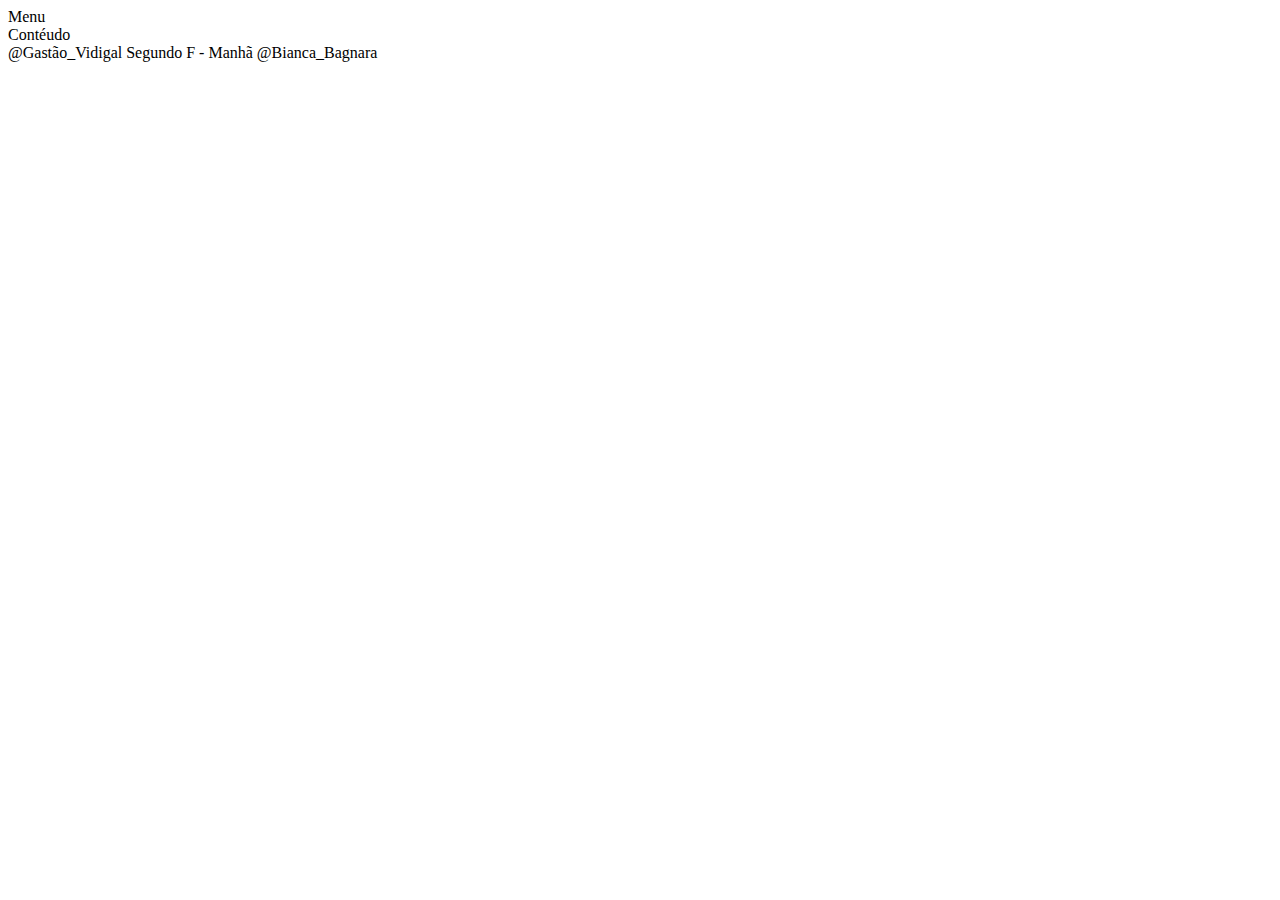
==== index.html @ 05930478 "Update index.html" ====
<!DOCTYPE html>
<html lang="en">
<head>
    <meta charset="UTF-8">
    <meta http-equiv="X-UA-Compatible" content="IE=edge">
    <meta name="viewport" content="width=device-width, initial-scale=1.0">
    <title>Assunto - Droga</title>
    <link rel="stylesheet" href="drogas.css">
</head>
<body>
    <footer class="menu">
        Menu
    </footer>
    <section class="conteudo">
        Contéudo
    </section>
    <footer class="rodape">
        @Gastão_Vidigal
        Segundo F - Manhã
        @Bianca_Bagnara
    </footer>
</body>
</html>
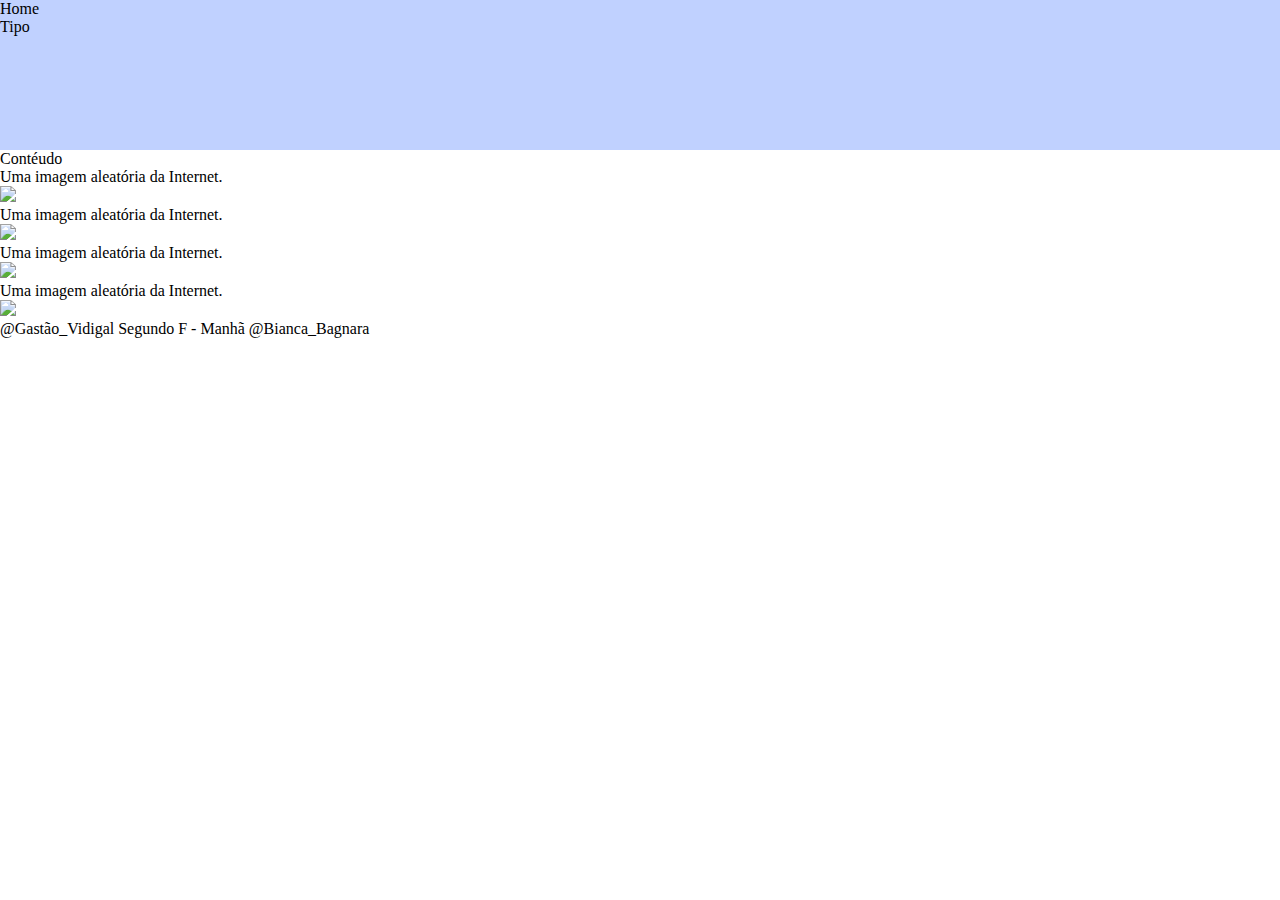
==== commit 5069ea77: "Update index.html" ====
--- a/index.html
+++ b/index.html
@@ -9,10 +9,39 @@
 </head>
 <body>
     <footer class="menu">
-        Menu
+        <nav>
+            <ul>
+                <li>Home</li>
+                <li>Tipo</li>
+            </ul>
+        </nav>
     </footer>
     <section class="conteudo">
         Contéudo
+        <div>
+            Uma imagem aleatória da Internet.
+        </div>
+        <div>
+            <img class="img-mobile" src="drogas.jpg">
+        </div>
+        <div>
+            Uma imagem aleatória da Internet.
+        </div>
+        <div>
+            <img class="img-mobile" src="drogas.jpg">
+        </div>
+        <div>
+            Uma imagem aleatória da Internet.
+        </div>
+        <div>
+            <img class="img-mobile" src="drogas.jpg">
+        </div>
+        <div>
+            Uma imagem aleatória da Internet.
+        </div>
+        <div>
+            <img class="img-mobile" src="drogas.jpg">
+        </div>
     </section>
     <footer class="rodape">
         @Gastão_Vidigal
--- a/drogas.css
+++ b/drogas.css
@@ -0,0 +1,17 @@
+* {
+    margin: 0;
+    padding: 0;
+}
+.menu{
+    width: 100;
+    height: 150px;
+    background: rgb(192, 209, 255);
+}
+.conteudo {
+    width: 100%;
+}
+.rosape {
+    width: 100%;
+    text-align: center;
+    
+}
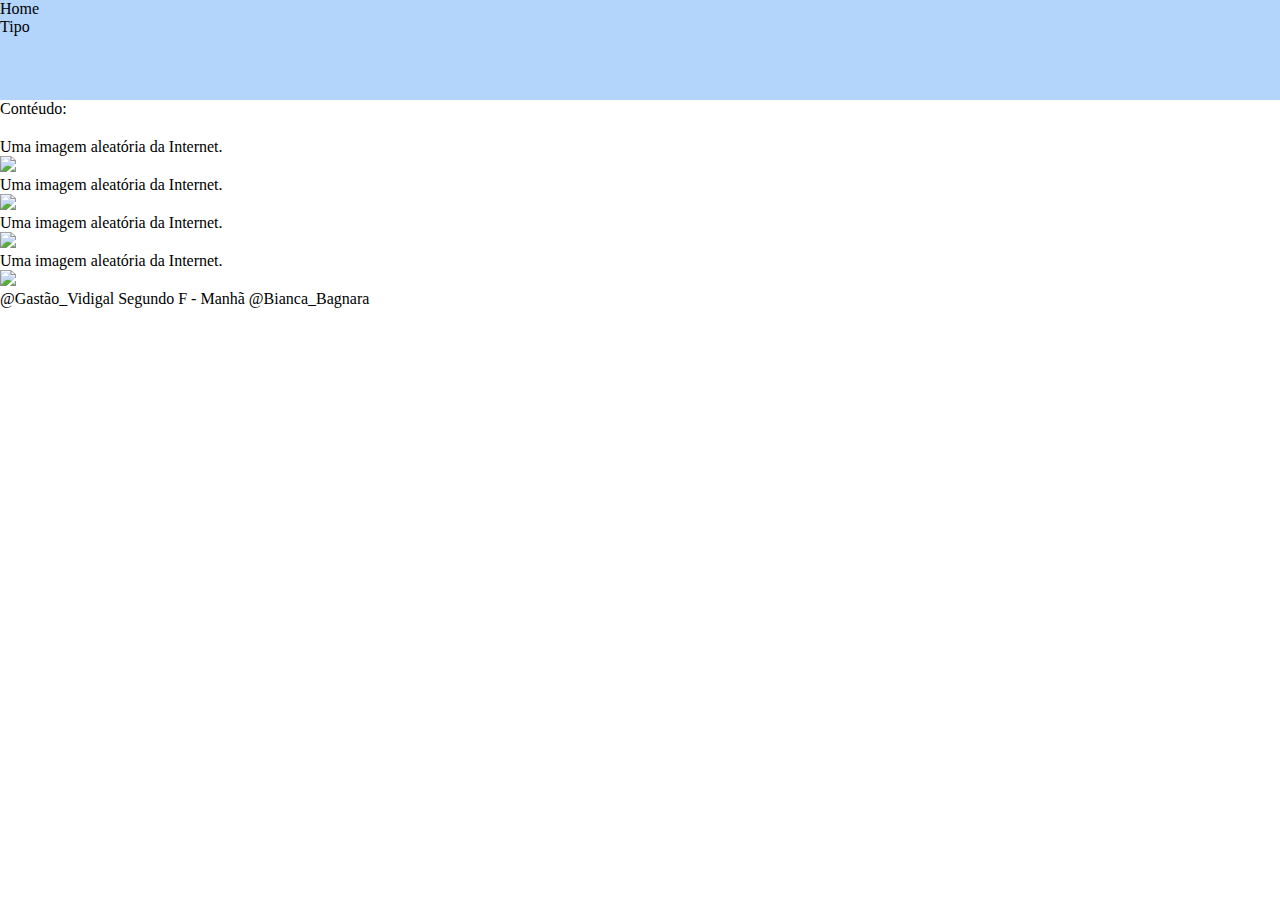
==== commit 791bf794: "Update index.html" ====
--- a/index.html
+++ b/index.html
@@ -17,7 +17,9 @@
         </nav>
     </footer>
     <section class="conteudo">
-        Contéudo
+        Contéudo:
+<div class="conteudo-home">
+</div>
         <div>
             Uma imagem aleatória da Internet.
         </div>
--- a/drogas.css
+++ b/drogas.css
@@ -5,13 +5,34 @@
 .menu{
     width: 100;
     height: 150px;
-    background: rgb(192, 209, 255);
+    background: rgb(223, 200, 253);
 }
 .conteudo {
     width: 100%;
 }
 .rosape {
     width: 100%;
-    text-align: center;
+    text-align: center;  
+}
+.img-mobile {
+width: 100%
+}
+@media screen and (min-width: 768px){
+    .menu{
+        height: 100px;
+        background-color: rgb(179, 213, 252);
     
+    }
+    .conteudo-home{
+        display: flex;
+        padding: 10px;
+    }
 }
+    @media screen and (min-width: 1288px) {
+        .menu{
+            height: 120px;
+            background-color: rgb(171, 243, 195);
+    
+    }
+}
+
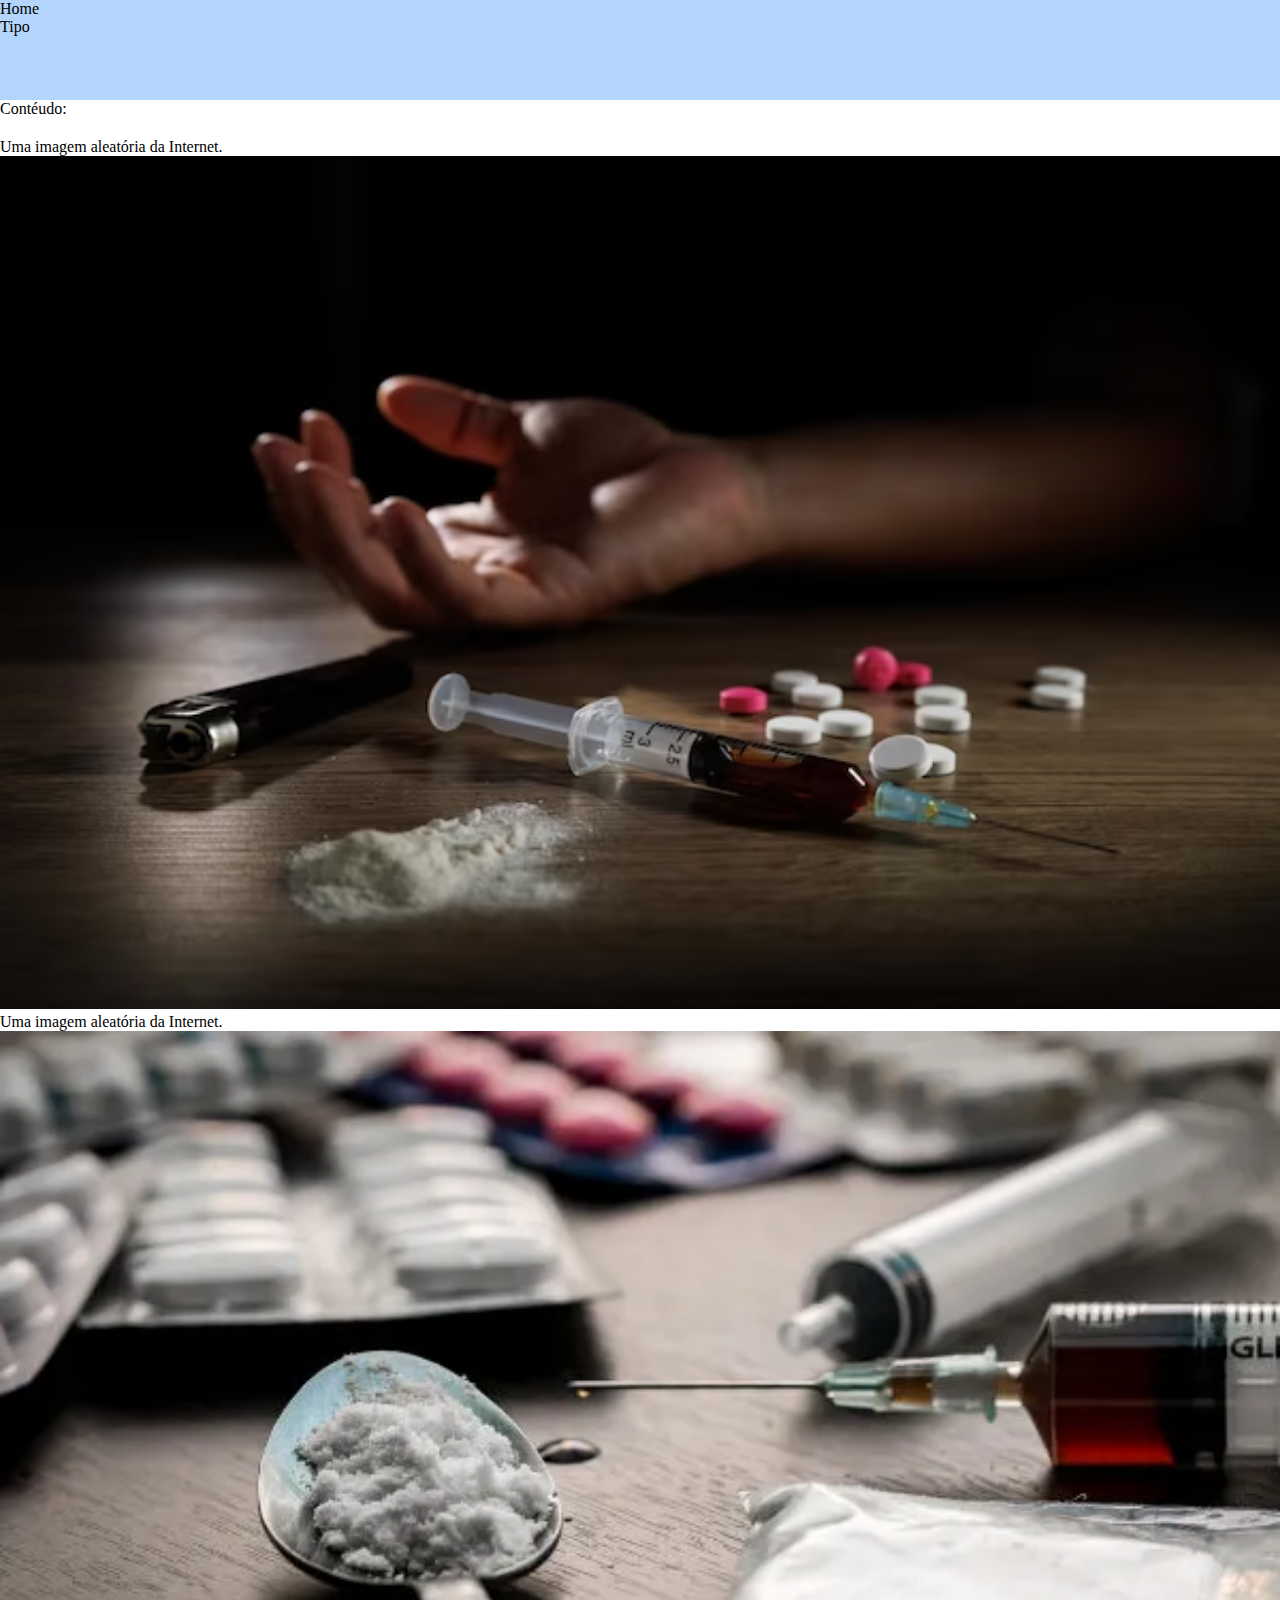
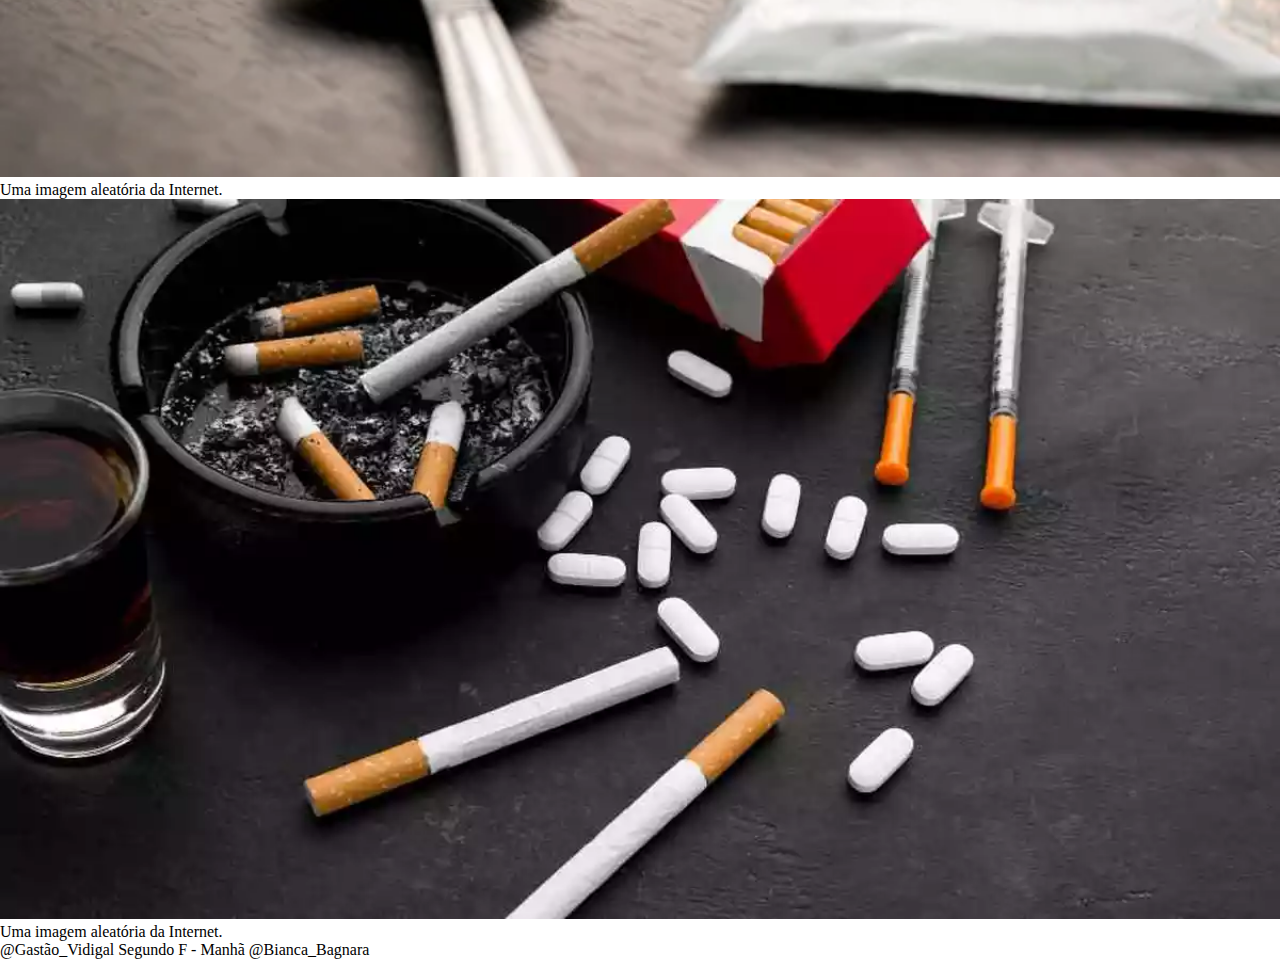
==== commit d27d009f: "Update index.html" ====
--- a/index.html
+++ b/index.html
@@ -24,25 +24,22 @@
             Uma imagem aleatória da Internet.
         </div>
         <div>
-            <img class="img-mobile" src="drogas.jpg">
+            <img class="img-mobile" src="drogas1.jpg">
         </div>
         <div>
             Uma imagem aleatória da Internet.
         </div>
         <div>
-            <img class="img-mobile" src="drogas.jpg">
+            <img class="img-mobile" src="drogas2.jpg">
         </div>
         <div>
             Uma imagem aleatória da Internet.
         </div>
         <div>
-            <img class="img-mobile" src="drogas.jpg">
+            <img class="img-mobile" src="drogas3.jpg">
         </div>
         <div>
             Uma imagem aleatória da Internet.
-        </div>
-        <div>
-            <img class="img-mobile" src="drogas.jpg">
         </div>
     </section>
     <footer class="rodape">
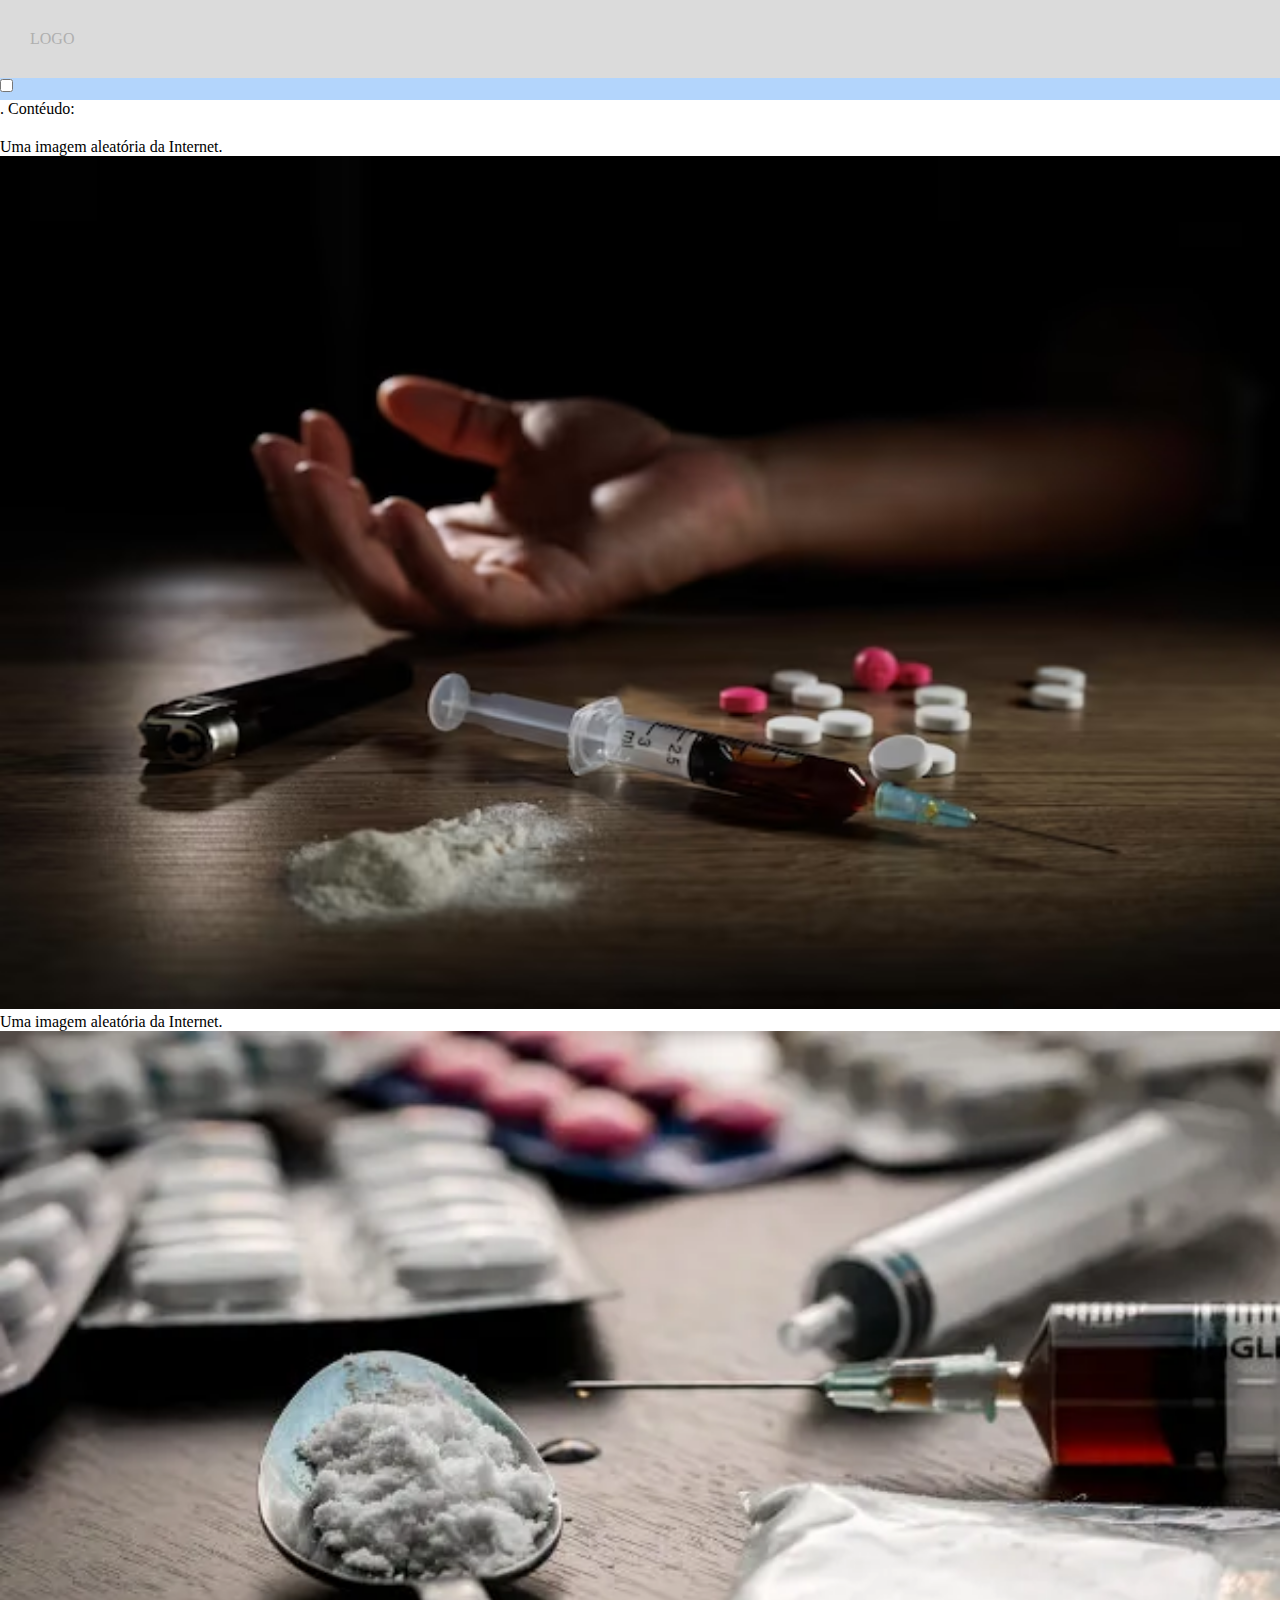
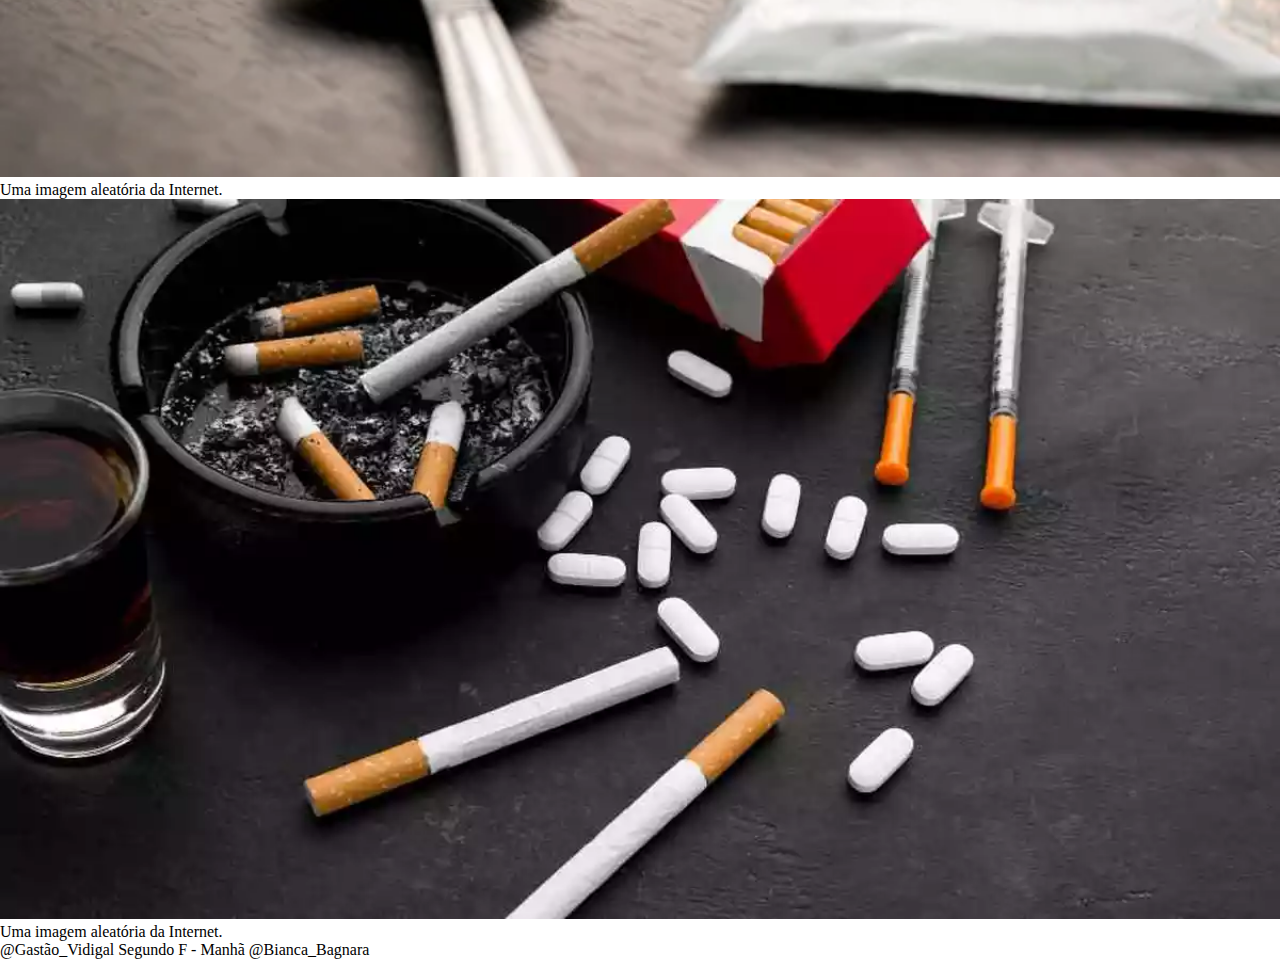
==== commit df1851fa: "Update index.html" ====
--- a/index.html
+++ b/index.html
@@ -8,15 +8,22 @@
     <link rel="stylesheet" href="drogas.css">
 </head>
 <body>
-    <footer class="menu">
-        <nav>
-            <ul>
-                <li>Home</li>
-                <li>Tipo</li>
+    <header class="menu">
+        <a class="logo" href="index.html">LOGO</a>
+        <input class="side-menu" type="checkbox" id="side-menu">
+        <label class="hamburger" for="side-menu"> <span class="hamb-line"></span></label>
+    
+        <nav class="nav">
+            <ul class="menu">
+                <li><a href="#">Link 1</a></li>
+                <li><a href="#">Link 2</a></li>
+                <li><a href="#">Link 3</a></li>
+                <li><a href="tipo.html">tipos</a></li>
+
             </ul>
         </nav>
-    </footer>
-    <section class="conteudo">
+        </header>
+    <section class="conteudo">.
         Contéudo:
 <div class="conteudo-home">
 </div>
--- a/drogas.css
+++ b/drogas.css
@@ -2,10 +2,45 @@
     margin: 0;
     padding: 0;
 }
-.menu{
-    width: 100;
-    height: 150px;
-    background: rgb(223, 200, 253);
+a {
+    text-decoration: none;
+}
+ul{
+    list-style: none;
+}
+
+.header{
+    width: 100%;
+    background: rgb(0, 0, 0);
+    position: sticky;
+    top: 0;
+}
+.logo{
+    display: inline-block;
+    color: rgb(75, 73, 73);
+}
+#logo {
+    width: 10px;
+    margin: 5px;
+}
+.nav{
+    width: 100%;
+    height: 100%;
+    position: fixed;
+    background-color: rgb(110, 110, 110);
+    overflow: hidden;
+}
+.menu a{
+    display: block;
+    padding: 30px;
+    color: rgb(175, 175, 175);
+}
+.menu a:hover{
+    background-color: rgb(219, 219, 219);
+}
+.nav {
+    max-width: 0;
+    transition: max-heigth .5s ease-in;
 }
 .conteudo {
     width: 100%;
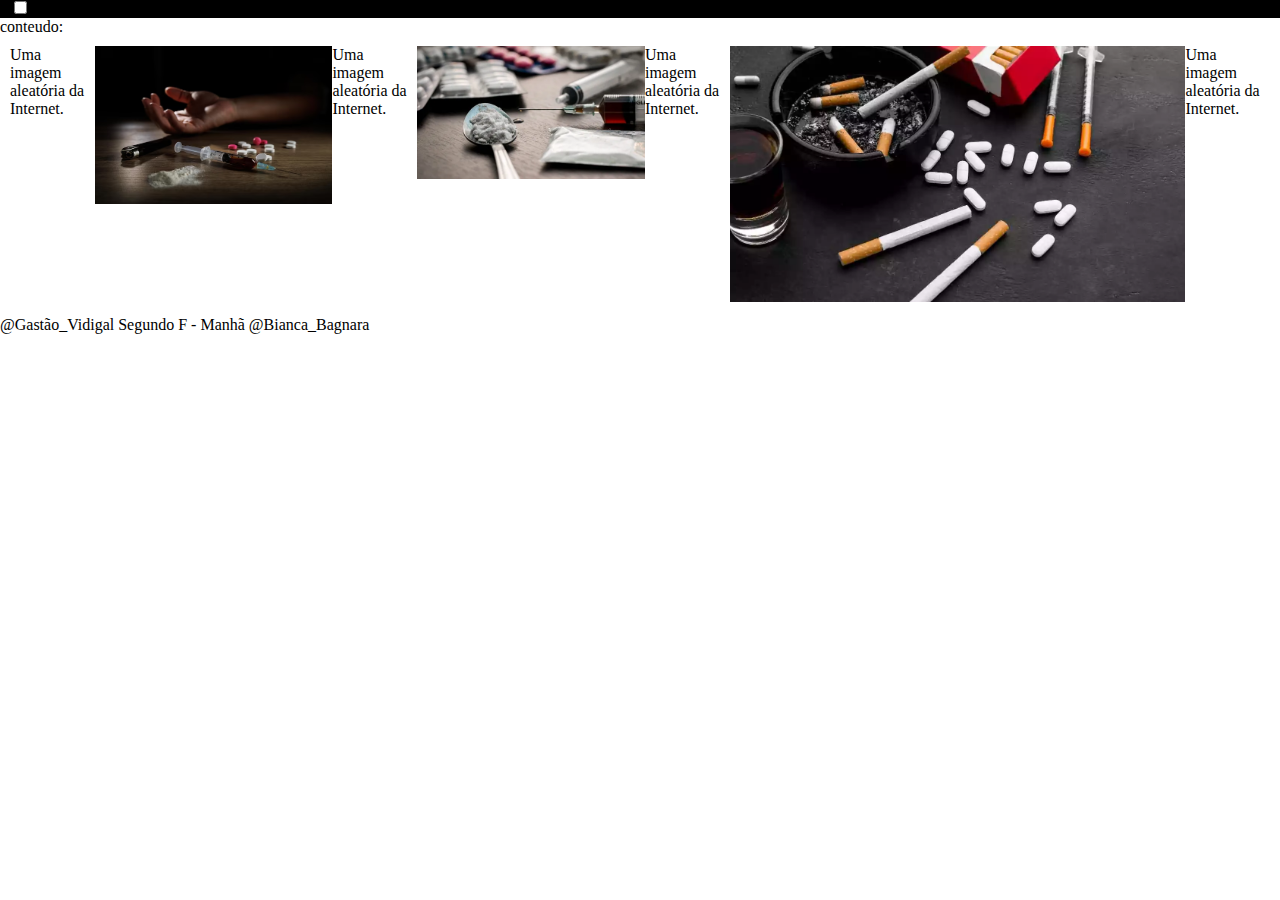
==== commit affcab27: "Update index.html" ====
--- a/index.html
+++ b/index.html
@@ -4,29 +4,28 @@
     <meta charset="UTF-8">
     <meta http-equiv="X-UA-Compatible" content="IE=edge">
     <meta name="viewport" content="width=device-width, initial-scale=1.0">
-    <title>Assunto - Droga</title>
+    <title>Assunto- Drogas</title>
     <link rel="stylesheet" href="drogas.css">
 </head>
 <body>
-    <header class="menu">
-        <a class="logo" href="index.html">LOGO</a>
-        <input class="side-menu" type="checkbox" id="side-menu">
-        <label class="hamburger" for="side-menu"> <span class="hamb-line"></span></label>
-    
+    <header class="header">
+        <a href="menu.html" class="logo"><img id="logo" src="drogas.png" alt=""></a>
+        <input class="side-menu" type="checkbox" id="side-menu"/>
+        <label class="hamb" for="side-menu"><span class="hamb-line"></span></label>
         <nav class="nav">
             <ul class="menu">
-                <li><a href="#">Link 1</a></li>
-                <li><a href="#">Link 2</a></li>
-                <li><a href="#">Link 3</a></li>
-                <li><a href="tipo.html">tipos</a></li>
-
+                <li><a href="link1.html">Link 01</a></li>
+                <li><a href="estudo.html">Link 02</a> </li>
+                <li><a href="sobre.html">Sobre</a></li>
             </ul>
         </nav>
-        </header>
-    <section class="conteudo">.
-        Contéudo:
-<div class="conteudo-home">
-</div>
+    </header>
+
+   
+   <section class="conteudo">
+    conteudo:
+
+    <div class="conteudo-home">
         <div>
             Uma imagem aleatória da Internet.
         </div>
@@ -54,5 +53,7 @@
         Segundo F - Manhã
         @Bianca_Bagnara
     </footer>
+    </body>
+</html>
 </body>
 </html>
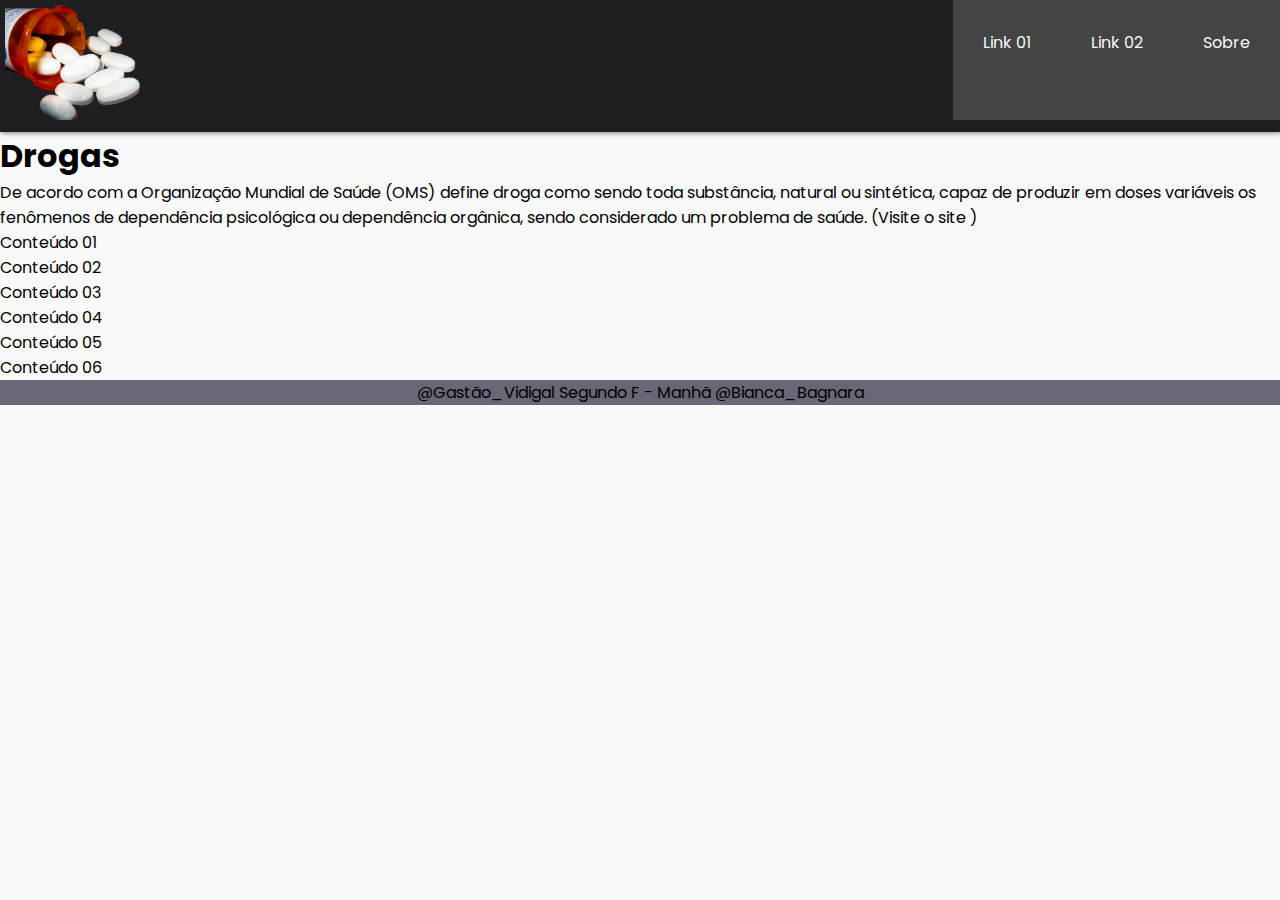
==== commit b9c2701e: "Update index.html" ====
--- a/index.html
+++ b/index.html
@@ -20,34 +20,31 @@
             </ul>
         </nav>
     </header>
-
-   
-   <section class="conteudo">
-    conteudo:
-
-    <div class="conteudo-home">
-        <div>
-            Uma imagem aleatória da Internet.
+    <section class="conteudo">
+        <div class="geral">
+            <h1>Drogas</h1>
+            <p>De acordo com a Organização Mundial de Saúde (OMS) define droga como sendo toda substância, natural ou sintética, capaz de produzir em doses variáveis os fenômenos de dependência psicológica ou dependência orgânica, sendo considerado um problema de saúde. (Visite o site <a href="https://www.marinha.mil.br/saudenaval/content/drogas-l%C3%ADcitas-e-il%C3%ADcitas#:~:text=A%20Organiza%C3%A7%C3%A3o%20Mundial%20de%20Sa%C3%BAde,em%20subst%C3%A2ncias%20il%C3%ADcitas%20e%20l%C3%ADcitas."></a>)</p>
         </div>
-        <div>
-            <img class="img-mobile" src="drogas1.jpg">
+        <div class="item1">
+            Conteúdo 01
         </div>
-        <div>
-            Uma imagem aleatória da Internet.
+        <div class="intem2">
+            Conteúdo 02
         </div>
-        <div>
-            <img class="img-mobile" src="drogas2.jpg">
+        <div class="item3">
+            Conteúdo 03
         </div>
-        <div>
-            Uma imagem aleatória da Internet.
+        <div class="intem4">
+            Conteúdo 04
         </div>
-        <div>
-            <img class="img-mobile" src="drogas3.jpg">
+        <div class="item5">
+            Conteúdo 05
         </div>
-        <div>
-            Uma imagem aleatória da Internet.
+        <div class="intem6">
+            Conteúdo 06
         </div>
     </section>
+
     <footer class="rodape">
         @Gastão_Vidigal
         Segundo F - Manhã
--- a/drogas.css
+++ b/drogas.css
@@ -1,73 +1,31 @@
-* {
-    margin: 0;
-    padding: 0;
-}
-a {
-    text-decoration: none;
-}
-ul{
-    list-style: none;
-}
+@import 'menu.css';
 
-.header{
-    width: 100%;
-    background: rgb(0, 0, 0);
-    position: sticky;
-    top: 0;
-}
-.logo{
-    display: inline-block;
-    color: rgb(75, 73, 73);
-}
-#logo {
-    width: 10px;
-    margin: 5px;
-}
-.nav{
-    width: 100%;
-    height: 100%;
-    position: fixed;
-    background-color: rgb(110, 110, 110);
-    overflow: hidden;
-}
-.menu a{
-    display: block;
-    padding: 30px;
-    color: rgb(175, 175, 175);
-}
-.menu a:hover{
-    background-color: rgb(219, 219, 219);
-}
-.nav {
-    max-width: 0;
-    transition: max-heigth .5s ease-in;
-}
-.conteudo {
+.conteudo{
     width: 100%;
 }
-.rosape {
+.rodape{
     width: 100%;
-    text-align: center;  
+    text-align: center;
+    background: rgb(105, 103, 117);
 }
-.img-mobile {
-width: 100%
+.img-mobile{
+    width: 100%;
+
 }
-@media screen and (min-width: 768px){
+@media screen and (min-width:768px) {
     .menu{
-        height: 100px;
-        background-color: rgb(179, 213, 252);
-    
+        height: 120px;
+        background-color: rgb(68, 68, 68);
     }
     .conteudo-home{
         display: flex;
         padding: 10px;
     }
 }
-    @media screen and (min-width: 1288px) {
-        .menu{
-            height: 120px;
-            background-color: rgb(171, 243, 195);
+@media screen and (min-width:1288px) {
+    .menu{
+        height: 120px;
+        background-color: rgb(0, 0, 0);
+    }
     
-    }
 }
-
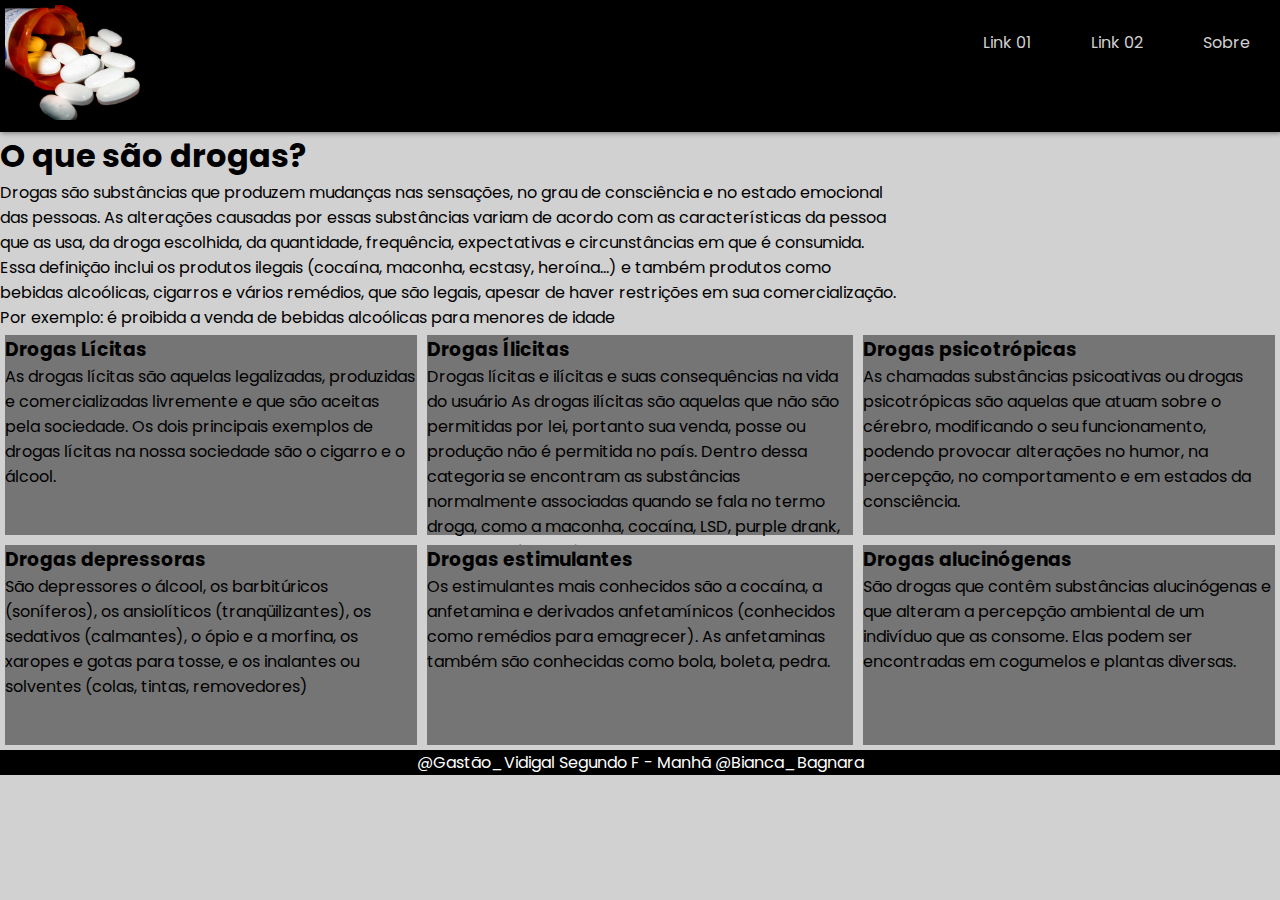
==== commit 195cb295: "Add files via upload" ====
--- a/index.html
+++ b/index.html
@@ -22,29 +22,53 @@
     </header>
     <section class="conteudo">
         <div class="geral">
-            <h1>Drogas</h1>
-            <p>De acordo com a Organização Mundial de Saúde (OMS) define droga como sendo toda substância, natural ou sintética, capaz de produzir em doses variáveis os fenômenos de dependência psicológica ou dependência orgânica, sendo considerado um problema de saúde. (Visite o site <a href="https://www.marinha.mil.br/saudenaval/content/drogas-l%C3%ADcitas-e-il%C3%ADcitas#:~:text=A%20Organiza%C3%A7%C3%A3o%20Mundial%20de%20Sa%C3%BAde,em%20subst%C3%A2ncias%20il%C3%ADcitas%20e%20l%C3%ADcitas."></a>)</p>
-        </div>
-        <div class="item1">
-            Conteúdo 01
-        </div>
-        <div class="intem2">
-            Conteúdo 02
-        </div>
-        <div class="item3">
-            Conteúdo 03
-        </div>
-        <div class="intem4">
-            Conteúdo 04
-        </div>
-        <div class="item5">
-            Conteúdo 05
-        </div>
-        <div class="intem6">
-            Conteúdo 06
-        </div>
+            <h1>O que são drogas?</h1>
+            <p> Drogas são substâncias que produzem mudanças nas sensações, no
+                grau de consciência e no estado emocional das pessoas. As alterações
+                causadas por essas substâncias variam de acordo com as características da
+                pessoa que as usa, da droga escolhida, da quantidade, frequência,
+                expectativas e circunstâncias em que é consumida. </p>
+                <p> Essa definição inclui os produtos ilegais (cocaína, maconha, ecstasy,
+                    heroína...) e também produtos como bebidas alcoólicas, cigarros e vários
+                    remédios, que são legais, apesar de haver restrições em sua comercialização.
+                    Por exemplo: é proibida a venda de bebidas alcoólicas para menores de idade </p>
+                </div>
+
+                <div class="info">
+            
+                    <div class="item-1">
+                     <h3>Drogas Lícitas</h3>
+                     <p>As drogas lícitas são aquelas legalizadas, produzidas e comercializadas livremente e que são aceitas pela sociedade. Os dois principais exemplos de drogas lícitas na nossa sociedade são o cigarro e o álcool.</p>
+                    </div>
+                
+                    <div class="item-2">
+                     <h3>Drogas Ílicitas</h3>
+                     <p>Drogas lícitas e ilícitas e suas consequências na vida do usuário
+                        As drogas ilícitas são aquelas que não são permitidas por lei, portanto sua venda, posse ou produção não é permitida no país. Dentro dessa categoria se encontram as substâncias normalmente associadas quando se fala no termo droga, como a maconha, cocaína, LSD, purple drank, crack, heroína e várias outras.</p>
+                    </div>
+                
+                    <div class="item-3">
+                     <h3>Drogas psicotrópicas</h3>
+                     <p>As chamadas substâncias psicoativas ou drogas psicotrópicas são aquelas que atuam sobre o cérebro, modificando o seu funcionamento, podendo provocar alterações no humor, na percepção, no comportamento e em estados da consciência.</p>
+                    </div>
+                
+                    <div class="item-4">
+                     <h3>Drogas depressoras</h3>
+                     <p>São depressores o álcool, os barbitúricos (soníferos), os ansiolíticos (tranqüilizantes), os sedativos (calmantes), o ópio e a morfina, os xaropes e gotas para tosse, e os inalantes ou solventes (colas, tintas, removedores)</p>
+                    </div>
+                
+                    <div class="item-5">
+                     <h3>Drogas estimulantes</h3>
+                     <p>Os estimulantes mais conhecidos são a cocaína, a anfetamina e derivados anfetamínicos (conhecidos como remédios para emagrecer). As anfetaminas também são conhecidas como bola, boleta, pedra. </p>
+                    </div>
+                
+                    <div class="item-6">
+                     <h3>Drogas alucinógenas</h3>
+                     <p>São drogas que contêm substâncias alucinógenas e que alteram a percepção ambiental de um indivíduo que as consome. Elas podem ser encontradas em cogumelos e plantas diversas.</p>
+                    </div>
+                </div>
+        
     </section>
-
     <footer class="rodape">
         @Gastão_Vidigal
         Segundo F - Manhã
--- a/drogas.css
+++ b/drogas.css
@@ -1,31 +1,232 @@
-@import 'menu.css';
-
+/* Theming */
+@import url("https://fonts.googleapis.com/css2?family=Poppins:wght@400;700&display=swap"); /* import font */
+:root{
+    --white: rgb(209, 209, 209);
+    --black: rgb(0, 0, 0);
+    --gray: rgb(117, 117, 117);
+} /* variables*/
+
+/* Reset */
+*{
+    margin: 0;
+    padding: 0;
+    box-sizing: border-box;
+}
+body{
+    background-color: var(--white);
+    font-family: "Poppins", sans-serif;
+}
+a{
+    text-decoration: none;
+}
+ul{
+    list-style: none;
+}
+
+/* Header */
+.header{
+    background-color: var(--black);
+    box-shadow: 1px 1px 5px 0px var(--gray);
+    position: sticky;
+    top: 0;
+    width: 100%;
+}
+/* Logo */
+.logo{
+    display: inline-block;
+    color: var(--white);
+}
+
+#logo {
+    width: 10vh;
+    margin: 5px;
+}
+
+/* Nav menu */
+.nav{
+    width: 100%;
+    height: 100%;
+    position: fixed;
+    background-color: var(--black);
+    overflow: hidden;
+
+}
+.menu a{
+    display: block;
+    padding: 30px;
+    color: var(--white);
+}
+.menu a:hover{
+    background-color: var(--gray);
+}
+.nav{
+    max-height: 0;
+    transition: max-height .5s ease-out;
+}
+
+/* Menu Icon */
+.hamb{
+    cursor: pointer;
+    float: right;
+    padding: 35px 20px;
+}/* Style label tag */
+
+.hamb-line {
+    background: var(--white);
+    display: block;
+    height: 2px;
+    position: relative;
+    width: 24px;
+
+} /* Style span tag */
+
+.hamb-line::before,
+.hamb-line::after{
+    background: var(--white);
+    content: '';
+    display: block;
+    height: 100%;
+    position: absolute;
+    transition: all .2s ease-out;
+    width: 100%;
+}
+.hamb-line::before{
+    top: 5px;
+}
+.hamb-line::after{
+    top: -5px;
+}
+.side-menu {
+    display: none;
+} /* Hide checkbox */
+
+/* Toggle menu icon */
+.side-menu:checked ~ nav{
+    max-height: 100%;
+}
+.side-menu:checked ~ .hamb .hamb-line {
+    background: transparent;
+}
+.side-menu:checked ~ .hamb .hamb-line::before {
+    transform: rotate(-45deg);
+    top:0;
+}
+.side-menu:checked ~ .hamb .hamb-line::after {
+    transform: rotate(45deg);
+    top:0;
+}
 .conteudo{
-    width: 100%;
-}
-.rodape{
-    width: 100%;
+    width: 100vw;
+    display: grid;
+}
+.definicao {
+    display: flex;
+    width: 100vw;
+    align-items: center;
+    flex-direction: column;
+}
+#droga {
+    display: block;
+    width: 90%;
+}
+.geral{
+    width: 100vw;
+}
+
+.rodape {
+    width: 100vw;
     text-align: center;
-    background: rgb(105, 103, 117);
-}
-.img-mobile{
-    width: 100%;
-
-}
-@media screen and (min-width:768px) {
-    .menu{
-        height: 120px;
-        background-color: rgb(68, 68, 68);
-    }
-    .conteudo-home{
-        display: flex;
-        padding: 10px;
-    }
-}
-@media screen and (min-width:1288px) {
-    .menu{
-        height: 120px;
-        background-color: rgb(0, 0, 0);
-    }
-    
-}
+    color: #ffffff;
+    background-color: var(--black);;
+}
+
+.geral {
+    width: 100vw;
+    grid-area: "geral";
+}
+
+div[class^="item-"]{
+    background-color: var(--gray);
+    height: 200px;
+    margin: 5px;
+    grid-area: "info";
+}
+.info {
+    display: grid;
+}
+@media (min-width: 820px) {
+    .nav{
+        max-height: none;
+        top: 0;
+        position: relative;
+        float: right;
+        width: fit-content;
+        background-color: transparent;
+    }
+    .menu li{
+        float: left;
+    }
+    .menu a:hover{
+        background-color: transparent;
+        color: var(--gray);
+
+    }
+
+    .hamb{
+        display: none;
+    }
+
+    #logo {
+        width: 15vh;
+        margin: 5px;
+    }
+    .geral {
+        width: 70vw;
+    }
+    .item1 {
+        text-align: right;
+    }
+    #droga {
+        display: block;
+    }
+    .info {
+        grid-template-columns: 50% 50%;
+        grid-area: "info" "info";
+    }
+    .definicao {
+        flex-direction: row;
+    }
+}
+
+@media (min-width: 1024px) {
+    .nav{
+        max-height: none;
+        top: 0;
+        position: relative;
+        float: right;
+        width: fit-content;
+        background-color: transparent;
+    }
+    .menu li{
+        float: left;
+    }
+    .menu a:hover{
+        background-color: transparent;
+        color: var(--gray);
+
+    }
+
+    .hamb{
+        display: none;
+    }
+
+    #logo {
+        width: 15vh;
+        margin: 5px;
+    }
+    .info {
+        grid-template-columns: 33% 34% 33%;
+        grid-area:  "info" "info" "info";
+    }
+
+}